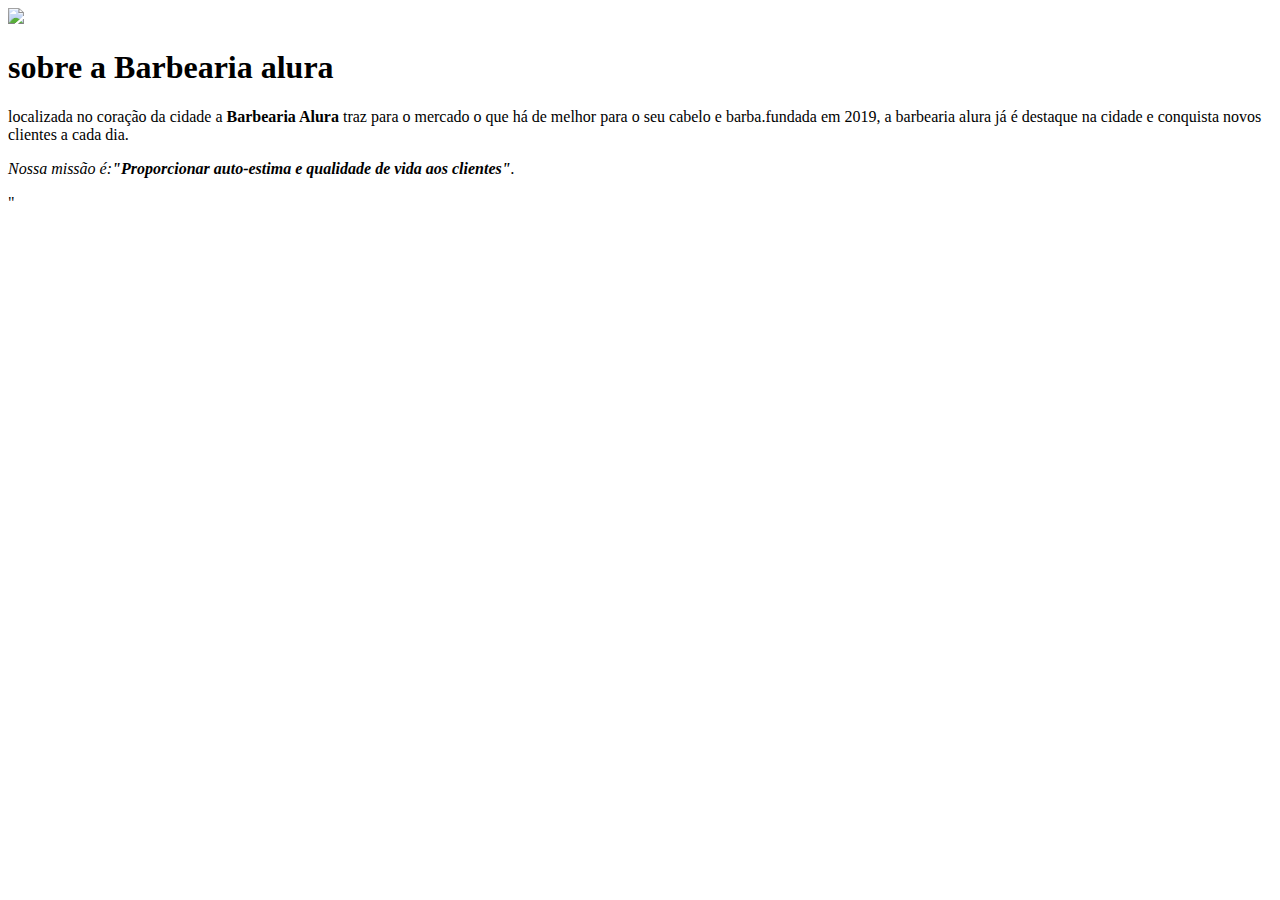
==== index.html @ 2521bfb1 "i" ====
<!DOCTYPE html>
<html lang="en">
<head>
    <meta charset="UTF-8">
    <meta name="viewport" content="width=device-width, initial-scale=1.0">
    <title>Document</title>
</head>
<body>
    
</body>
</html>
        <img id="banner"src="banner.jpg">
        <div class="principal">
            <h1>sobre a Barbearia alura</h1>

            <p>localizada no coração da cidade a <strong>Barbearia Alura</strong> traz para o mercado o que há de melhor para o seu cabelo e barba.fundada em 2019, a barbearia alura já é destaque na cidade e conquista novos clientes a cada dia.</p>

            <p id="missão"><em>Nossa missão é:<strong>"Proporcionar auto-estima e qualidade de vida aos clientes"</strong>.</em></p>"
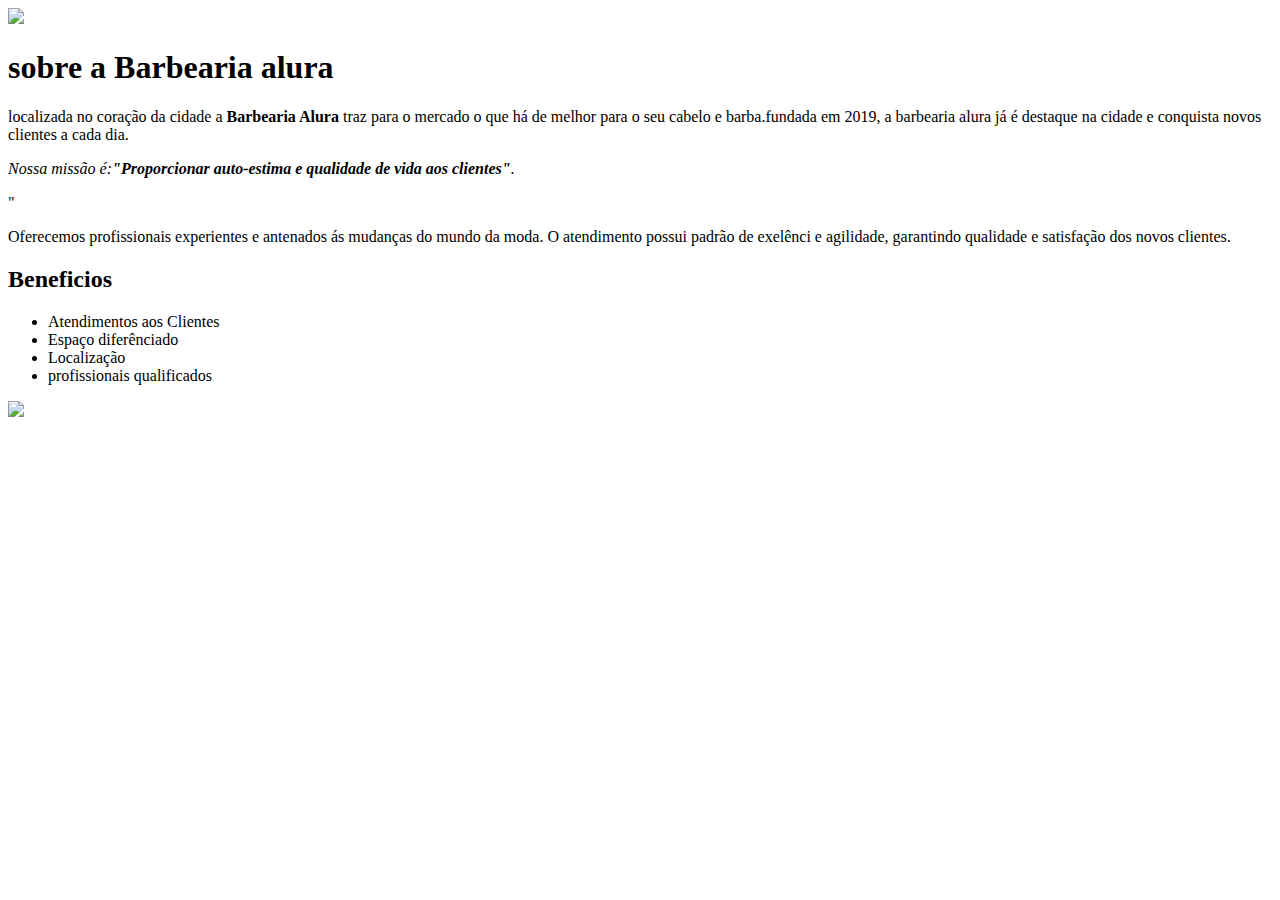
==== commit 2aa9f946: "ig" ====
--- a/index.html
+++ b/index.html
@@ -1,18 +1,36 @@
-<!DOCTYPE html>
-<html lang="en">
-<head>
-    <meta charset="UTF-8">
-    <meta name="viewport" content="width=device-width, initial-scale=1.0">
-    <title>Document</title>
-</head>
-<body>
+ <!DOCTYPE html>
+ <html lang="en">
+ <head>
+     <meta charset="UTF-8">
+     <meta name="viewport" content="width=device-width, initial-scale=1.0">
+     <title>Document</title>
+  </head>
+  <body>
     
-</body>
-</html>
-        <img id="banner"src="banner.jpg">
-        <div class="principal">
-            <h1>sobre a Barbearia alura</h1>
+  </body>
+  </html>
+          <img id="banner"src="banner.jpg">
+          <div class="principal">
+                      <h1>sobre a Barbearia alura</h1>
 
-            <p>localizada no coração da cidade a <strong>Barbearia Alura</strong> traz para o mercado o que há de melhor para o seu cabelo e barba.fundada em 2019, a barbearia alura já é destaque na cidade e conquista novos clientes a cada dia.</p>
+                      <p>localizada no coração da cidade a <strong>Barbearia Alura</strong> traz para o mercado o que há de melhor para o seu cabelo e barba.fundada em 2019, a barbearia alura já é destaque na cidade e conquista novos clientes a cada dia.</p>
 
-            <p id="missão"><em>Nossa missão é:<strong>"Proporcionar auto-estima e qualidade de vida aos clientes"</strong>.</em></p>"+                       <p id="missão"><em>Nossa missão é:<strong>"Proporcionar auto-estima e qualidade de vida aos clientes"</strong>.</em></p>"
+
+                       <p>Oferecemos profissionais experientes e antenados ás mudanças do mundo da moda. O atendimento possui padrão de exelênci e agilidade, garantindo qualidade e satisfação dos novos clientes.</p>
+             </div>
+
+             <div class="beneficios">
+                    <h2>Beneficios</h2>
+
+                    <ul>
+                             <li class="itens">Atendimentos aos Clientes</li>
+                             <li class="itens">Espaço diferênciado</li>
+                             <li class="itens">Localização</li>
+                             <li class="itens">profissionais qualificados</li>
+                    </ul>
+
+                    <img src="beneficios.jpg"class="imagembeneficios">
+             </div>
+       </body>
+</html>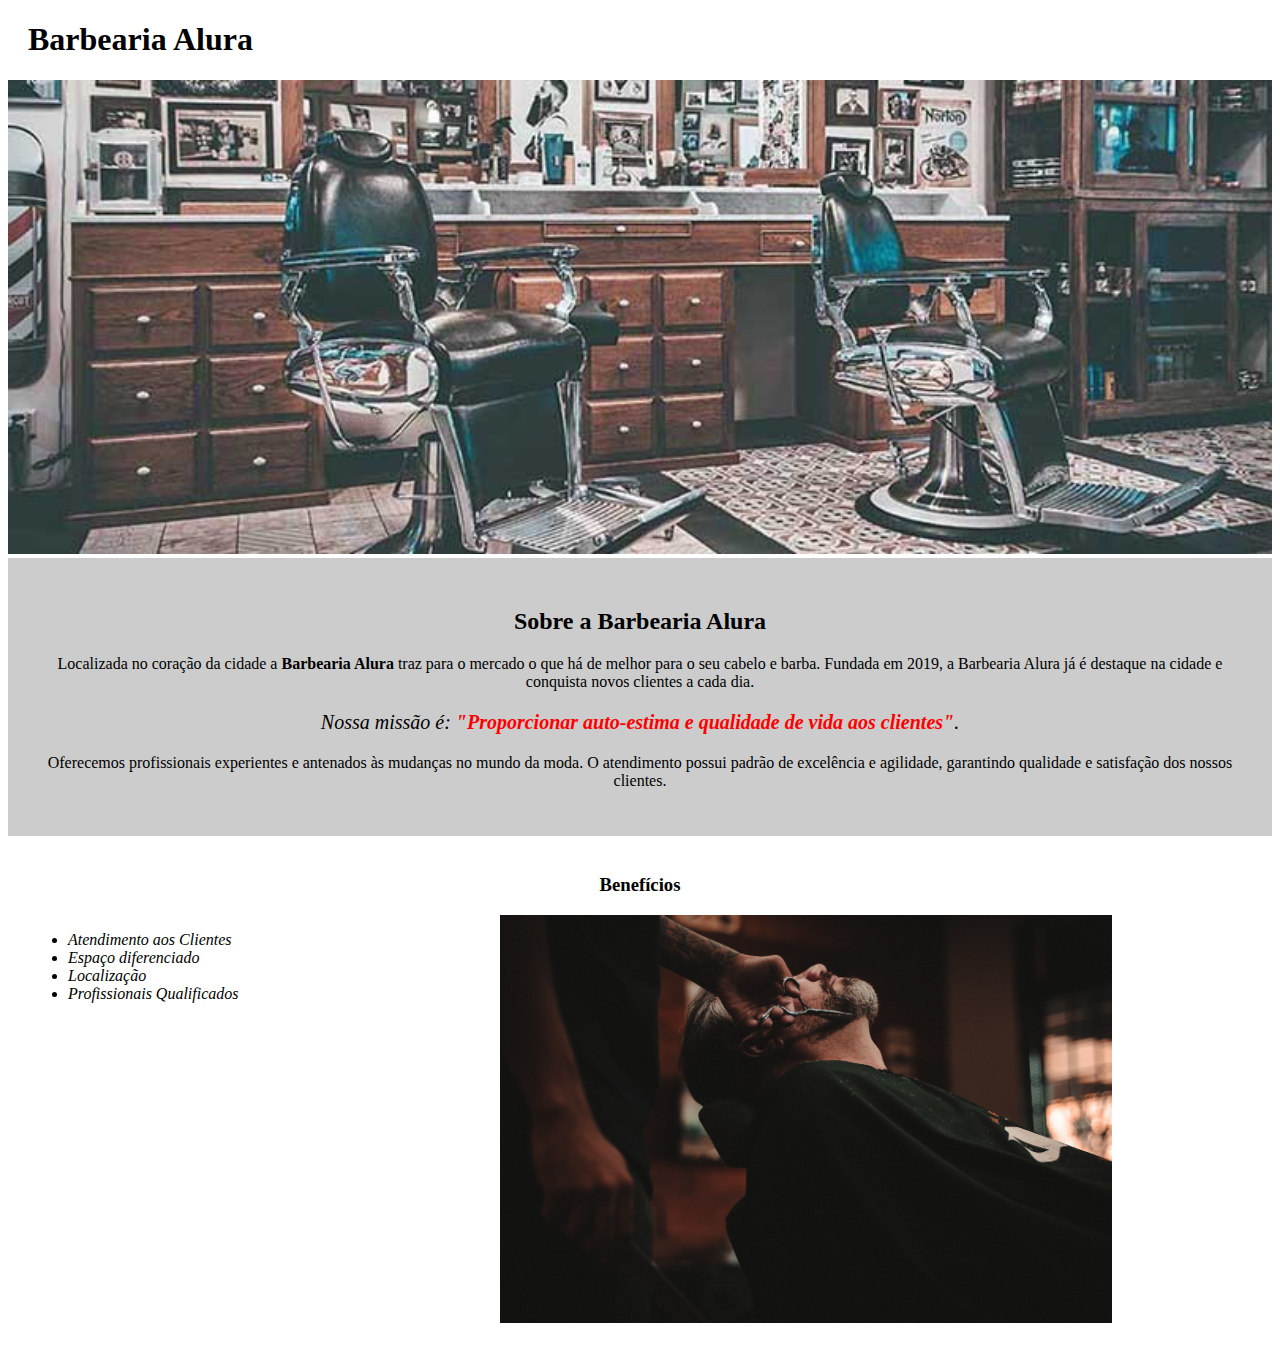
==== commit 69ac655f: "gl" ====
--- a/index.html
+++ b/index.html
@@ -1,36 +1,37 @@
- <!DOCTYPE html>
- <html lang="en">
- <head>
-     <meta charset="UTF-8">
-     <meta name="viewport" content="width=device-width, initial-scale=1.0">
-     <title>Document</title>
-  </head>
-  <body>
-    
-  </body>
-  </html>
-          <img id="banner"src="banner.jpg">
-          <div class="principal">
-                      <h1>sobre a Barbearia alura</h1>
-
-                      <p>localizada no coração da cidade a <strong>Barbearia Alura</strong> traz para o mercado o que há de melhor para o seu cabelo e barba.fundada em 2019, a barbearia alura já é destaque na cidade e conquista novos clientes a cada dia.</p>
-
-                       <p id="missão"><em>Nossa missão é:<strong>"Proporcionar auto-estima e qualidade de vida aos clientes"</strong>.</em></p>"
-
-                       <p>Oferecemos profissionais experientes e antenados ás mudanças do mundo da moda. O atendimento possui padrão de exelênci e agilidade, garantindo qualidade e satisfação dos novos clientes.</p>
-             </div>
-
-             <div class="beneficios">
-                    <h2>Beneficios</h2>
-
-                    <ul>
-                             <li class="itens">Atendimentos aos Clientes</li>
-                             <li class="itens">Espaço diferênciado</li>
-                             <li class="itens">Localização</li>
-                             <li class="itens">profissionais qualificados</li>
-                    </ul>
-
-                    <img src="beneficios.jpg"class="imagembeneficios">
-             </div>
-       </body>
+<!DOCTYPE html>
+<html lang="pt-br">
+	<head>
+		<meta charset="UTF-8">
+		<title>Barbearia Alura</title>
+		<link rel="stylesheet" href="style.css">
+	</head>
+
+	<body>
+		<header>
+			<h1 class="titulo-principal">Barbearia Alura</h1>
+		</header>
+		<img id="banner" src="banner.jpg">
+		<div class="principal">
+			<h2 class="titulo-centralizado">Sobre a Barbearia Alura</h2>
+	 
+			<p>Localizada no coração da cidade a <strong>Barbearia Alura</strong> traz para o mercado o que há de melhor para o seu cabelo e barba. Fundada em 2019, a Barbearia Alura já é destaque na cidade e conquista novos clientes a cada dia.</p>
+
+			<p id="missao"><em>Nossa missão é: <strong>"Proporcionar auto-estima e qualidade de vida aos clientes"</strong>.</em></p>
+
+			<p>Oferecemos profissionais experientes e antenados às mudanças no mundo da moda. O atendimento possui padrão de excelência e agilidade, garantindo qualidade e satisfação dos nossos clientes.</p>
+		</div>
+
+		<div class="beneficios">
+			<h3 class="titulo-centralizado">Benefícios</h3>
+
+			<ul>
+				<li class="itens">Atendimento aos Clientes</li>
+				<li class="itens">Espaço diferenciado</li>
+				<li class="itens">Localização</li>
+				<li class="itens">Profissionais Qualificados</li>
+			</ul>
+
+			<img src="beneficios.jpg" class="imagembeneficios">
+		</div>
+	</body>
 </html>--- a/style.css
+++ b/style.css
@@ -0,0 +1,48 @@
+#banner {
+	width:100%;
+}
+
+.principal{
+	background: #CCCCCC;
+	padding: 30px;
+}
+
+.titulo-principal {
+	padding-left: 20px;
+}
+
+.titulo-centralizado {
+	text-align: center
+}
+
+p {
+	text-align: center;
+}
+
+#missao {
+	font-size: 20px
+}
+
+em strong {
+	color: #FF0000;
+}
+
+.itens {
+	font-style: italic
+}
+
+.beneficios {
+	background: #FFFFFF;
+	padding: 20px;
+}
+
+ul {
+	display: inline-block;
+	vertical-align: top;
+	width: 20%;
+	margin-right: 15%;
+}
+
+.imagembeneficios {
+	width: 50%;
+}